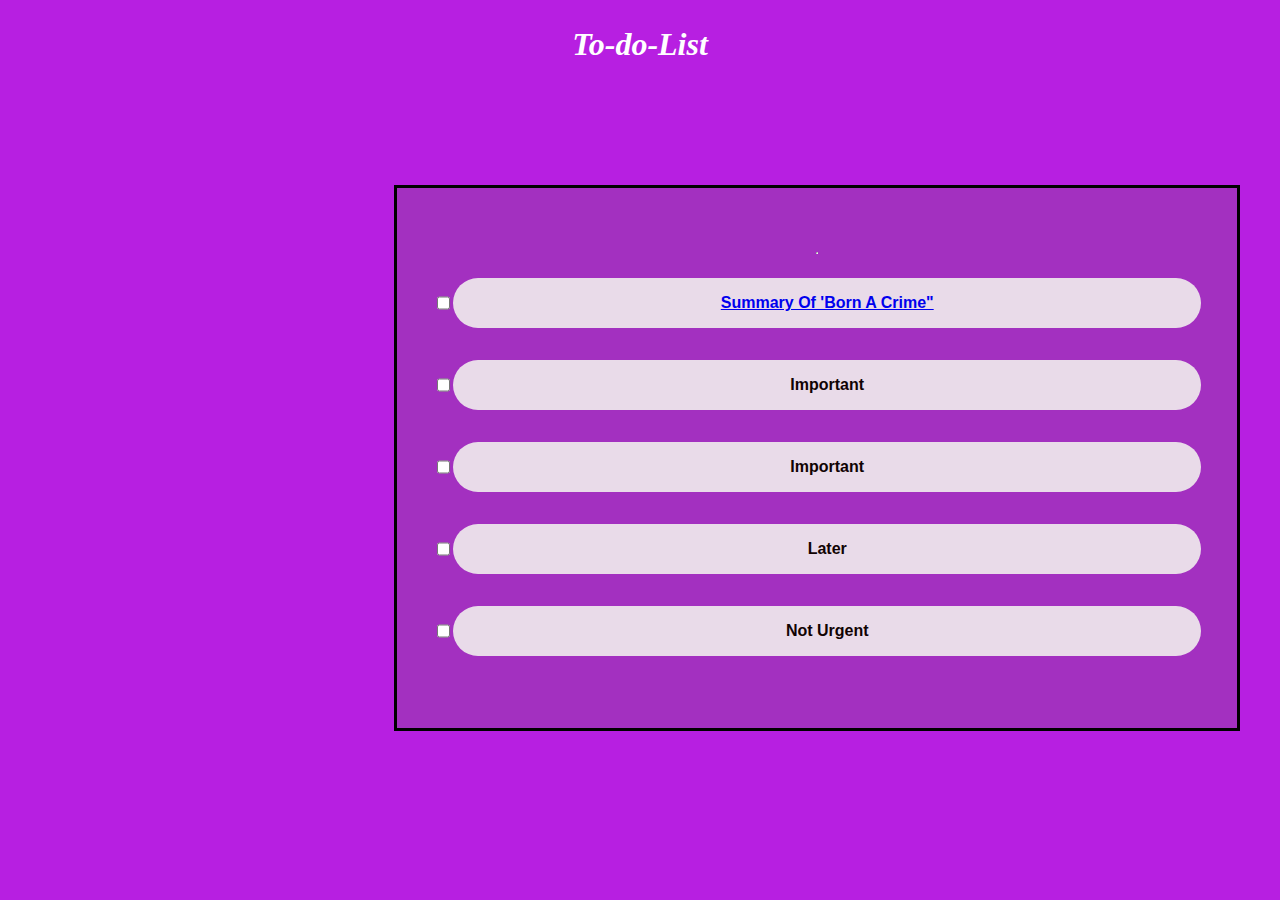
==== to-do-list.html @ af07d720 "add code to designs" ====
<!DOCTYPE html>
<html lang="en">
<head>
    <meta charset="UTF-8">
    <meta name="viewport" content="width=device-width, initial-scale=1.0">
    <title>Document</title>
    <link rel="stylesheet" href="style.css">
</head>
<body>
    <!-- <div id="navbar">
        <div id="pages">
            <img class="logoAtPage" src="images.html/logoBGremoved.png">
            <button class="buttonsProfile"><a style="text-decoration: none; color: rgb(14, 3, 3);" href="homepage.html"><b>Homepage</b></a></button><br><br>
            <button class="buttonsProfile"><a style="text-decoration: none; color: rgb(14, 3, 3);" href="goal-setting.html"><b>Goal Setting</b></a></button><br><br>
            <button class="buttonsProfile"><a style="text-decoration: none; color: rgb(14, 3, 3);" href="my-Mentor.html"><b>View Mentor's Profile</b></a></button><br><br>
            <button class="buttonsProfile"><a style="text-decoration: none; color: rgb(14, 3, 3);" href="Achievements.html"><b>Achievements</b></a></button>
    </div>
    </div> -->
    
    <h1>To-do-List</h1>
    <div class="container">
         <hr>
        <div class="to-do">
            <input class="todo-checkbox" type="checkbox">
            <button class="inputTask" type="text" placeholder="Urgent"><a href="NYJ.html">Summary Of 'Born A Crime"</a></button>
        </div>

        <div class="to-do">
            <input class="todo-checkbox" type="checkbox">
            <button class="inputTask" type="text" placeholder="Important">Important</button>
        </div>

        <div class="to-do">
            <input class="todo-checkbox" type="checkbox">
            <button class="inputTask" type="text" placeholder="Important">Important</button>
        </div>

        <div class="to-do">
            <input class="todo-checkbox" type="checkbox">
            <button class="inputTask" type="text" placeholder="later">Later</button>
        </div>

        <div class="to-do">
            <input class="todo-checkbox" type="checkbox">
            <button class="inputTask" type="text" placeholder="Not Urgent">Not Urgent</button>
        </div>
      
    </div>

    
</body>
</html>
---- style.css ----
/* LANDING PAGE */
body{
    background-color: rgb(82, 13, 147);
}

#landingPage{
    font-size: 30px;
    font-style: italic;
    text-align: center;
    color: white;
}
.connect{
    position: absolute;
    top: 800px;
    left: 570px; 
}
.sign-up{
    font-size: 35px;
    position: absolute;
    top: 840px;
    left: 570px; 
}

#aligned{
 top: 30%;
}
#logo{
    position: absolute;
    top: 85px;
    left: 340px;
    width: 40%;
    align-self: center;
}

#coverimage{
    position: relative;
    top: 150px;
    left: 150px;
    width: 70%;

}
button{

}


@media screen and(min-width:240)and ( max-width:750){
    body{
        background-color: rgb(82, 13, 147);
    }
    
    #landingPage{
        font-size: 30px;
        font-style: italic;
        text-align: center;
        color: white;
    }
    .connect{
        position: absolute;
        top: 700px;
        left: 570px; 
    }
    .sign-up{
        font-size: 30px;
        position: absolute;
        top: 750px;
        left: 570px; 
    }
    
    #aligned{
     top: 30%;
    }
    #logo{
        position: absolute;
        top: 45px;
        left: 340px;
        width: 40%;
        align-self: center;
    }
    
    #coverimage{
        position: relative;
        top: 110px;
        left: 60px;
        width: 90%;
    
    }
    button{
    
    }
}
  


@media screen and(min-width:751)and ( max-width:1024){
    body{
        background-color: rgb(82, 13, 147);
    }
    
    #landingPage{
        font-size: 30px;
        font-style: italic;
        text-align: center;
        color: white;
    }
    .connect{
        position: absolute;
        top: 700px;
        left: 570px; 
    }
    .sign-up{
        font-size: 30px;
        position: absolute;
        top: 750px;
        left: 570px; 
    }
    
    #aligned{
     top: 30%;
    }
    #logo{
        position: absolute;
        top: 45px;
        left: 340px;
        width: 40%;
        align-self: center;
    }
    
    #coverimage{
        position: relative;
        top: 110px;
        left: 60px;
        width: 90%;
    
    }
    button{
    
    }
}

/* @media all and(min-width:1026)and ( max-width:1200){
    body{
        background-color: rgb(82, 13, 147);
    }
    
    #landingPage{
        font-size: 35px;
        font-style: italic;
        text-align: center;
        color: white;
    }
    
    #aligned{
     top: 0%;
    }
    #logo{
        position: absolute;
        top: 95px;
        left: 270px;
        width: 40%;
        align-self: center;
    }
    
    #coverimage{
        position: relative;
        top: 110px;
        left: 60px;
        width: 90%;
    
    }
    button{
    
    }
} */



/* SIGN UP PAGE */
body{
    background-color: rgb(183, 31, 225);
    font-style: italic;
}
#form{
    background-color: rgb(39, 4, 71);
    font-size: 35px;
    height: 780px;
    width: 60%;
}

#signupPage{
    display: flex;
    text-align: center; 
    color: white;
    border-radius: 30px;
    border-color: black;
    border: solid 2px;
}

#signup-image{
    position: relative;
    height: 650px;
    width: 55%;

}
.input{
    width: 70%;
    height: 50px;
   font-size: 20px;
   border-radius: 30px;
   padding: 2%;
}
button{
    width: 70%;
    height: 50px;
   font-size: 20px;
   border-radius: 30px; 
}
.signup{
    width: 30%;
    height: 60px;
    font-size: 20px;
   border-radius: 35px;
}
@media all and(min-width:240)and ( max-width:915){
    body{
        background-color: rgb(183, 31, 225);
        margin: 5%, 5%, 0%, 5%;
        font-style: italic;
    }
    #form{
        background-color: rgb(39, 4, 71);
        font-size: 25px;
        height: 200px;
        width: 70%;
    }
    
    #signupPage{
        display: flex;
        flex-wrap: wrap;
        text-align: center; 
        color: white;
        border-radius: 7px;
        border-color: black;
        border: solid 2px;
    }
    
    #signup-image{
        position: relative;
        height: 50px;
        width: 35%;
        /* background-color: aquamarine; */
    }
    .input{
        width: 40%;
        height: 30px;
       font-size: 15px;
       border-radius: 14px;
       padding: 2%;
    }
    button{
        width: 40%;
        height: 10px;
       font-size: 15px;
       border-radius: 11px; 
    }
    .signup{
        width: 25%;
        height: 40px;
        font-size: 20px;
       border-radius: 25px;
    }
}
@media all and(min-width:751)and ( max-width:1024){
    body{
        background-color: rgb(183, 31, 225);
        margin: 5%, 5%, 0%, 5%;
        font-style: italic;
    }
    #form{
        background-color: rgb(39, 4, 71);
        font-size: 25px;
        height: 200px;
        width: 70%;
    }
    
    #signupPage{
        display: flex;
        flex-wrap: wrap;
        text-align: center; 
        color: white;
        border-radius: 7px;
        border-color: black;
        border: solid 2px;
    }
    
    #signup-image{
        position: relative;
        height: 50px;
        width: 35%;
        /* background-color: aquamarine; */
    }
    .input{
        width: 40%;
        height: 30px;
       font-size: 15px;
       border-radius: 14px;
       padding: 2%;
    }
    button{
        width: 40%;
        height: 10px;
       font-size: 15px;
       border-radius: 11px; 
    }
    .signup{
        width: 25%;
        height: 40px;
        font-size: 20px;
       border-radius: 25px;
    }}
/* @media all and(min-width:1026)and ( max-width:1200){
    body{
        background-color: rgb(183, 31, 225);
        margin: 5%, 5%, 0%, 5%;
        font-style: italic;
    }
    #form{
        background-color: rgb(39, 4, 71);
        font-size: 35px;
        height: 800px;
        width: 60%;
    }
    
    #signupPage{
        display: flex;
        text-align: center; 
        color: white;
        border-radius: 30px;
        border-color: black;
        border: solid 2px;
    }
    
    #signup-image{
        position: relative;
        height: 500px;
        width: 55%;
        /* background-color: aquamarine; */
    
    /* .input{
        width: 70%;
        height: 50px;
       font-size: 20px;
       border-radius: 30px;
       padding: 2%;
    }
    button{
        width: 70%;
        height: 50px;
       font-size: 20px;
       border-radius: 30px; 
    }
    .signup{
        width: 30%;
        height: 60px;
        font-size: 20px;
       border-radius: 35px;
    }} */

/* LOGIN PAGE */
body{
    background-color: rgb(183, 31, 225);
    margin: 2%;
    font-style: italic;
}
#form{
    background-color: rgb(39, 4, 71);
    font-size: 20px;
    height: 902px;
    width: 60%;
}

#loginPage{
    display: flex;
    text-align: center;
    border-radius: 40%;
    color: white;
}

#signup-image{
    position: relative;
    height: 900px;
    width: 55%;
    /* background-color: aquamarine; */
}
.inputLogin{
    width: 70%;
    height: 60px;
   font-size: 20px;
   border-radius: 30px;
   padding: 2%;
}
.login{
    width: 30%;
    height: 60px;
    font-size: 20px;
   border-radius: 35px;
}


@media all and(min-width:240)and ( max-width:750){
    body{
        background-color: rgb(183, 31, 225);
        margin: 2%;
        font-style: italic;
    }
    #form{
        background-color: rgb(39, 4, 71);
        font-size: 20px;
        height: 200px;
        width: 80%;
    }
    
    #loginPage{
        display: flex;
        flex-wrap: wrap;
        text-align: center;
        border-radius: 40%;
        color: white;
    }
    
    #signup-image{
        position: relative;
        height: 900px;
        width: 55%;
        /* background-color: aquamarine; */
    }
    .inputLogin{
        width: 70%;
        height: 60px;
       font-size: 20px;
       border-radius: 30px;
       padding: 2%;
    }
    .login{
        width: 30%;
        height: 60px;
        font-size: 20px;
       border-radius: 35px;
    }}

@media all and(min-width:751)and ( max-width:1024){
    body{
        background-color: rgb(183, 31, 225);
        margin: 2%;
        font-style: italic;
    }
    #form{
        background-color: rgb(39, 4, 71);
        font-size: 20px;
        height: 902px;
        width: 60%;
    }
    
    #loginPage{
        display: flex;
        text-align: center;
        border-radius: 40%;
        color: white;
    }
    
    #signup-image{
        position: relative;
        height: 900px;
        width: 55%;
        /* background-color: aquamarine; */
    }
    .inputLogin{
        width: 70%;
        height: 60px;
       font-size: 20px;
       border-radius: 30px;
       padding: 2%;
    }
    .login{
        width: 30%;
        height: 60px;
        font-size: 20px;
       border-radius: 35px;
    }}

@media all and(min-width:1025)and ( max-width:1200){
    body{
        background-color: rgb(183, 31, 225);
        margin: 2%;
        font-style: italic;
    }
    #form{
        background-color: rgb(39, 4, 71);
        font-size: 20px;
        height: 902px;
        width: 60%;
    }
    
    #loginPage{
        display: flex;
        text-align: center;
        border-radius: 40%;
        color: white;
    }
    
    #signup-image{
        position: relative;
        height: 900px;
        width: 55%;
        /* background-color: aquamarine; */
    }
    .inputLogin{
        width: 70%;
        height: 60px;
       font-size: 20px;
       border-radius: 30px;
       padding: 2%;
    }
    .login{
        width: 30%;
        height: 60px;
        font-size: 20px;
       border-radius: 35px;
    }
}

/* HOMEPAGE */
#homepage{
    text-align: center;
}
#page{
  text-align: center;
}
.buttonHomepage{
    width: 40%;
    height: 100px;
   font-size: 30px;
   border-radius: 30px; 
   text-align: center;
}

@media all and(min-width:240)and ( max-width:750){
    #homepage{
        text-align: center;
    }
    #page{
      text-align: center;
    }
    .buttonHomepage{
        width: 40%;
        height: 100px;
       font-size: 30px;
       border-radius: 30px; 
       text-align: center;
    }
}

@media all and(min-width:751)and ( max-width:1024){
    #homepage{
        text-align: center;
    }
    #page{
      text-align: center;
    }
    .buttonHomepage{
        width: 40%;
        height: 100px;
       font-size: 30px;
       border-radius: 30px; 
       text-align: center;
    }
}

/* @media all and(min-width:1026)and ( max-width:1200){
    #homepage{
        text-align: center;
    }
    #page{
      text-align: center;
    }
    .buttonHomepage{
        width: 40%;
        height: 100px;
       font-size: 30px;
       border-radius: 30px; 
       text-align: center;
    }} */


/* MENTOR'S PROFILE */
#navbar{
    text-align: center;
    color: white;
    font-size: 33px;
}
#pages{
  text-align: center;
display: flex;
margin-left:20%; 
}

.buttonsProfile{
    position: relative;
    width: 20%;
    height: 70px;
   font-size: 20px;
   border-radius: 30px;
}

.logoAtPage{
    position: absolute;
    top: 10px;
    left: 1px;
    align-self: center;
}

.MentorProfile{
border-radius: 300px;
width: 18%;
    height: 320px;
    position: relative;
    left: 750px;
}

#details{
    display: flex;
}

#Questions{
    color: white;
    font-size: 20px;
    margin-left: 15%;
}

#information{
    font-size: 20px;
    margin-left: 3%;
}

@media all and(min-width:280)and ( max-width:668){
    #navbar{
        text-align: center;
        color: white;
        font-size: 33px;
    }
    #pages{
      text-align: center;
    display: flex;
    flex-wrap: wrap;
    margin-left:20%; 
    }
    
    .buttonsProfile{
        position: relative;
        width: 20%;
        height: 70px;
       font-size: 20px;
       border-radius: 30px;
    }
    
    .logoAtPage{
        position: absolute;
        top: 10px;
        left: 1px;
        align-self: center;
    }
    
    .MentorProfile{
    border-radius: 300px;
    width: 18%;
        height: 320px;
        position: relative;
        left: 750px;
    }
    
    #details{
        display: flex;
        flex-wrap: wrap;
    }
    
    #Questions{
        color: white;
        font-size: 20px;
        margin-left: 15%;
    }
    
    #information{
        font-size: 20px;
        margin-left: 3%;
    }
    
}

@media all and(min-width:760)and ( max-width:1025){
#navbar{
    text-align: center;
    color: white;
    font-size: 33px;
}
#pages{
  text-align: center;
display: flex;
flex-wrap: wrap;
margin-left:20%; 
}

.buttonsProfile{
    position: relative;
    width: 20%;
    height: 70px;
   font-size: 20px;
   border-radius: 30px;
}

.logoAtPage{
    position: absolute;
    top: 10px;
    left: 1px;
    align-self: center;
}

.MentorProfile{
border-radius: 300px;
width: 18%;
    height: 320px;

}

#details{
    display: flex;
    flex-wrap: wrap;
}

#Questions{
    color: white;
    font-size: 20px;
    margin-left: 15%;
}

#information{
    font-size: 20px;
    margin-left: 3%;
}
}

@media all and(min-width:1026)and ( max-width:1200){
#navbar{
    text-align: center;
    color: white;
    font-size: 33px;
}
#pages{
  text-align: center;
display: flex;
flex-wrap: wrap;
margin-left:20%; 
}

.buttonsProfile{
    position: relative;
    width: 20%;
    height: 70px;
   font-size: 20px;
   border-radius: 30px;
}

.logoAtPage{
    position: absolute;
    top: 10px;
    left: 1px;
    align-self: center;
}

.MentorProfile{
border-radius: 300px;
width: 18%;
    height: 320px;

}

#details{
    display: flex;
    flex-wrap: wrap;
}

#Questions{
    color: white;
    font-size: 20px;
    margin-left: 15%;
}

#information{
    font-size: 20px;
    margin-left: 3%;
}}


/* GOAL SETTING */
#navbar{
    text-align: center;
    color: white;
    font-size: 33px;
}
#pages{
    text-align: center;
  display: flex;
  margin-left:20%; 
  }

body{
    background-color: rgb(183, 31, 225);
    margin: 5%, 5%, 0%, 5%;
    font-style: italic;
}

@media all and(min-width:280)and ( max-width:668){
    #navbar{
        text-align: center;
        color: white;
        font-size: 33px;
    }
    #pages{
        text-align: center;
      display: flex;
      flex-wrap: wrap;
      margin-left:20%; 
      }
    
    body{
        background-color: rgb(183, 31, 225);
        margin: 5%, 5%, 0%, 5%;
        font-style: italic;
    }   
}
@media all and(min-width:760)and ( max-width:1025){
    #navbar{
        text-align: center;
        color: white;
        font-size: 33px;
    }
    #pages{
        text-align: center;
      display: flex;
      flex-wrap: wrap;
      margin-left:20%; 
      }
    
    body{
        background-color: rgb(183, 31, 225);
        margin: 5%, 5%, 0%, 5%;
        font-style: italic;
    }   
}
@media all and(min-width:1026)and ( max-width:1200){
    #navbar{
        text-align: center;
        color: white;
        font-size: 33px;
    }
    #pages{
        text-align: center;
      display: flex;
      flex-wrap: wrap;
      margin-left:20%; 
      }
    
    body{
        background-color: rgb(183, 31, 225);
        margin: 5%, 5%, 0%, 5%;
        font-style: italic;
    }   
}



/* TO DO LIST */
.container{
    display: flex;
    flex-direction: column;
    width: 800px;
    margin-left: 30%;
    border: 1px solid;
    background-color: rgb(138, 11, 170);
    padding: 20px;
    justify-content: center;
    height: 800px;
    color: black;
}
.to-do{
    display: flex;
    justify-content: space-between;
    padding: 1em;
}
.inputTask{
    background: rgb(233, 219, 233);
    color: rgb(17, 3, 3);
    border: none;
    outline: none;
    font-size: 1em;
    font-weight: bold;
    flex-grow: 1;
}
h1{
    text-align: center;
}

@media all and(min-width:280)and ( max-width:1024){
    .container{
        display: flex;
        flex-wrap: wrap;
        flex-direction: column;
        width: 100px;
        /* margin-left: 30%; */
        border: 1px solid;
        background-color: rgb(163, 48, 192);
        padding: 2px;
        justify-content: center;
        height: 200px;
        color: black;
    }
    .to-do{
        display: flex;
        flex-wrap: wrap;
        justify-content: space-between;
        padding: 1em;
    }
    .inputTask{
        background: rgb(22, 1, 22);
        color: white;
        border: none;
        outline: none;
        font-size: 2em;
        font-weight: bold;
        flex-grow: 1;
    }
    h1{
        text-align: center;
    }  
}

/* @media all and(min-width:751)and ( max-width:1024){
    .container{
        display: flex;
        flex-wrap: wrap;
        flex-direction: column;
        width: 200px;
        margin-left: 10%;
        border: 1px solid;
        background-color: rgb(163, 48, 192);
        padding: 10px;
        justify-content: center;
        height: 150px;
        color: black;
    }
    .to-do{
        display: flex;
        flex-wrap: wrap;
        justify-content: space-between;
        padding: 1em;
    }
    .inputTask{
        background: rgb(22, 1, 22);
        color: white;
        border: none;
        outline: none;
        font-size: 1em;
        font-weight: bold;
        flex-grow: 1;
    }
    h1{
        text-align: center;
    }  
}
@media all and(min-width:1025)and ( max-width:1200){
    .container{
        display: flex;
        flex-wrap: wrap;
        flex-direction: column;
        width: 800px;
        margin-left: 30%;
        border: 1px solid;
        background-color: rgb(163, 48, 192);
        padding: 20px;
        justify-content: center;
        height: 800px;
        color: black;
    }
    .to-do{
        display: flex;
        flex-wrap: wrap;
        justify-content: space-between;
        padding: 1em;
    }
    .inputTask{
        background: rgb(22, 1, 22);
        color: white;
        border: none;
        outline: none;
        font-size: 1em;
        font-weight: bold;
        flex-grow: 1;
    }
    h1{
        text-align: center;
    }  
} */

/* GOAL SETTING */
#SMART{
    position: absolute;
    top: 60px;
    left: 600px;
    font-size: 65px;
}

.container{
    display: flex;
    flex-direction: column;
    width: 800px;
    margin-left: 30%;
    margin-top: 10%;
    border: 3px solid;
    background-color: rgb(163, 48, 192);
    padding: 20px;
    justify-content: center;
    height: 500px;
    color: black;
}
.goals{
    display: flex;
    justify-content: space-between;
    padding: 4em;
}
.inputGoals{
    background: rgb(22, 1, 22);
    color: white;
    border: none;
    outline: none;
    font-size: 2em;
    font-weight: bold;
    flex-grow: 1;
}
h1{
    text-align: center;
}

@media all and(min-width:280)and ( max-width:668){
    #SMART{
        position: absolute;
        top: 40px;
        left: 900px;
        font-size: 65px;
    }
    
    .container{
        display: flex;
        flex-wrap: wrap;
        flex-direction: column;
        width: 800px;
        margin-left: 30%;
        margin-top: 10%;
        border: 3px solid;
        background-color: rgb(163, 48, 192);
        padding: 20px;
        justify-content: center;
        height: 500px;
        color: black;
    }
    .goals{
        display: flex;
        flex-wrap: wrap;
        justify-content: space-between;
        padding: 4em;
    }
    .inputGoals{
        background: rgb(22, 1, 22);
        color: white;
        border: none;
        outline: none;
        font-size: 2em;
        font-weight: bold;
        flex-grow: 1;
    }
    h1{
        text-align: center;
    }
}
@media all and(min-width:760)and ( max-width:1025){
    #SMART{
        position: absolute;
        top: 40px;
        left: 900px;
        font-size: 65px;
    }
    
    .container{
        display: flex;
        flex-wrap: wrap;
        flex-direction: column;
        width: 800px;
        margin-left: 30%;
        margin-top: 10%;
        border: 3px solid;
        background-color: rgb(163, 48, 192);
        padding: 20px;
        justify-content: center;
        height: 500px;
        color: black;
    }
    .goals{
        display: flex;
        flex-wrap: wrap;
        justify-content: space-between;
        padding: 4em;
    }
    .inputGoals{
        background: rgb(22, 1, 22);
        color: white;
        border: none;
        outline: none;
        font-size: 2em;
        font-weight: bold;
        flex-grow: 1;
    }
    h1{
        text-align: center;
    }
}
@media all and(min-width:1026)and ( max-width:1200){
    #SMART{
        position: absolute;
        top: 40px;
        left: 900px;
        font-size: 65px;
    }
    
    .container{
        display: flex;
        flex-direction: column;
        width: 800px;
        margin-left: 30%;
        margin-top: 10%;
        border: 3px solid;
        background-color: rgb(163, 48, 192);
        padding: 20px;
        justify-content: center;
        height: 500px;
        color: black;
    }
    .goals{
        display: flex;
        justify-content: space-between;
        padding: 4em;
    }
    .inputGoals{
        background: rgb(22, 1, 22);
        color: white;
        border: none;
        outline: none;
        font-size: 2em;
        font-weight: bold;
        flex-grow: 1;
    }
    h1{
        text-align: center;
    }
}

/* Achievements */
#achievements{
    display: flex;
}
.Achieves{
    display: flex;
    gap: 2%;
    width: 80%;
    /* height: 40px;
    border-radius: 90px; */
}

.My-wins{
    display: flex;
    flex-direction: column;
    width: 800px;
    margin-left: 30%;
    border: 4px solid;
    background-color: rgb(163, 48, 192);
    justify-content: center;
    height: 800px;
    color: black;
}
.my-Achievements{
    display: flex;
    justify-content: flex-start;
    padding: 4em;
}
.achievements{
    background: rgb(22, 1, 22);
    color: white;
    border: none;
    outline: none;
    font-size: 2em;
    font-weight: bold;
    flex-grow: 1;
}

h1{
    color: white;
}


@media all and(min-width:280)and ( max-width:668) {
    .My-wins{
        display: flex;
        flex-direction: column;
        width: 800px;
        margin-left: 30%;
        border: 4px solid;
        background-color: rgb(163, 48, 192);
        justify-content: center;
        height: 800px;
        color: black;
    }
    .my-Achievements{
        display: flex;
        justify-content: flex-start;
        padding: 4em;
    }
    .achievements{
        background: rgb(22, 1, 22);
        color: white;
        border: none;
        outline: none;
        font-size: 2em;
        font-weight: bold;
        flex-grow: 1;
    }
    
    h1{
        color: white;
    }
}

@media all and(min-width:669)and ( max-width:1025) {
    .My-wins{
        display: flex;
        flex-direction: column;
        width: 800px;
        margin-left: 30%;
        border: 4px solid;
        background-color: rgb(163, 48, 192);
        justify-content: center;
        height: 800px;
        color: black;
    }
    .my-Achievements{
        display: flex;
        justify-content: flex-start;
        padding: 4em;
    }
    .achievements{
        background: rgb(22, 1, 22);
        color: white;
        border: none;
        outline: none;
        font-size: 2em;
        font-weight: bold;
        flex-grow: 1;
    }
    
    h1{
        color: white;
    }
}

@media all and(min-width:1026)and ( max-width:1200) {
    .My-wins{
        display: flex;
        flex-direction: column;
        width: 800px;
        margin-left: 30%;
        border: 4px solid;
        background-color: rgb(163, 48, 192);
        justify-content: center;
        height: 800px;
        color: black;
    }
    .my-Achievements{
        display: flex;
        justify-content: flex-start;
        padding: 4em;
    }
    .achievements{
        background: rgb(22, 1, 22);
        color: white;
        border: none;
        outline: none;
        font-size: 2em;
        font-weight: bold;
        flex-grow: 1;
    }
    
    h1{
        color:black;
    }
}


/* NYJ SUMMARY */
#summary{
    font-size: 35px;
}
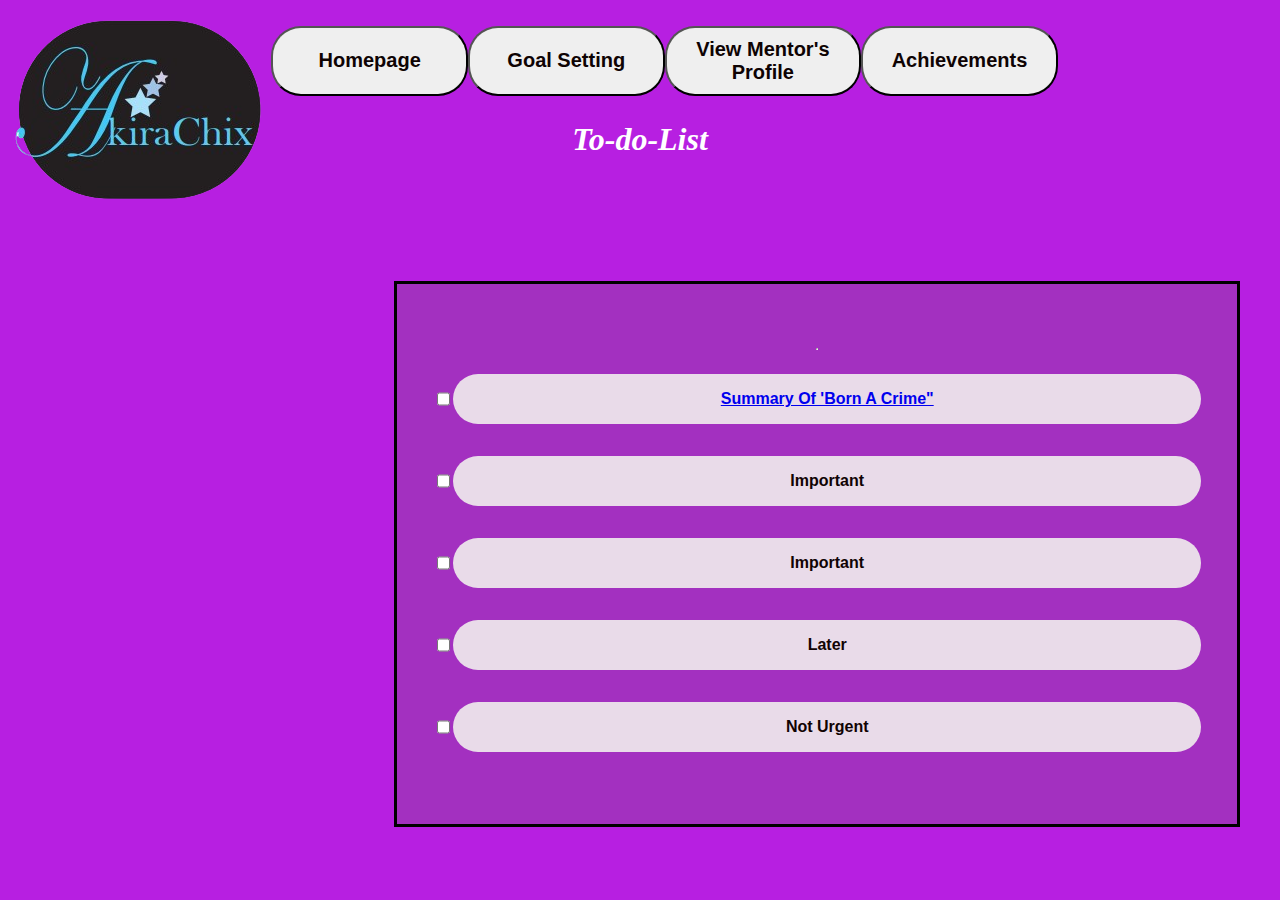
==== commit 30319015: "add changes to NYJ file" ====
--- a/to-do-list.html
+++ b/to-do-list.html
@@ -7,7 +7,7 @@
     <link rel="stylesheet" href="style.css">
 </head>
 <body>
-    <!-- <div id="navbar">
+    <div id="navbar">
         <div id="pages">
             <img class="logoAtPage" src="images.html/logoBGremoved.png">
             <button class="buttonsProfile"><a style="text-decoration: none; color: rgb(14, 3, 3);" href="homepage.html"><b>Homepage</b></a></button><br><br>
@@ -15,14 +15,14 @@
             <button class="buttonsProfile"><a style="text-decoration: none; color: rgb(14, 3, 3);" href="my-Mentor.html"><b>View Mentor's Profile</b></a></button><br><br>
             <button class="buttonsProfile"><a style="text-decoration: none; color: rgb(14, 3, 3);" href="Achievements.html"><b>Achievements</b></a></button>
     </div>
-    </div> -->
+    </div>
     
     <h1>To-do-List</h1>
     <div class="container">
          <hr>
         <div class="to-do">
             <input class="todo-checkbox" type="checkbox">
-            <button class="inputTask" type="text" placeholder="Urgent"><a href="NYJ.html">Summary Of 'Born A Crime"</a></button>
+            <button class="inputTask" type="text"><a href="NYJ.html">Summary Of 'Born A Crime"</a></button>
         </div>
 
         <div class="to-do">
@@ -46,7 +46,6 @@
         </div>
       
     </div>
-
-    
+ 
 </body>
 </html>
